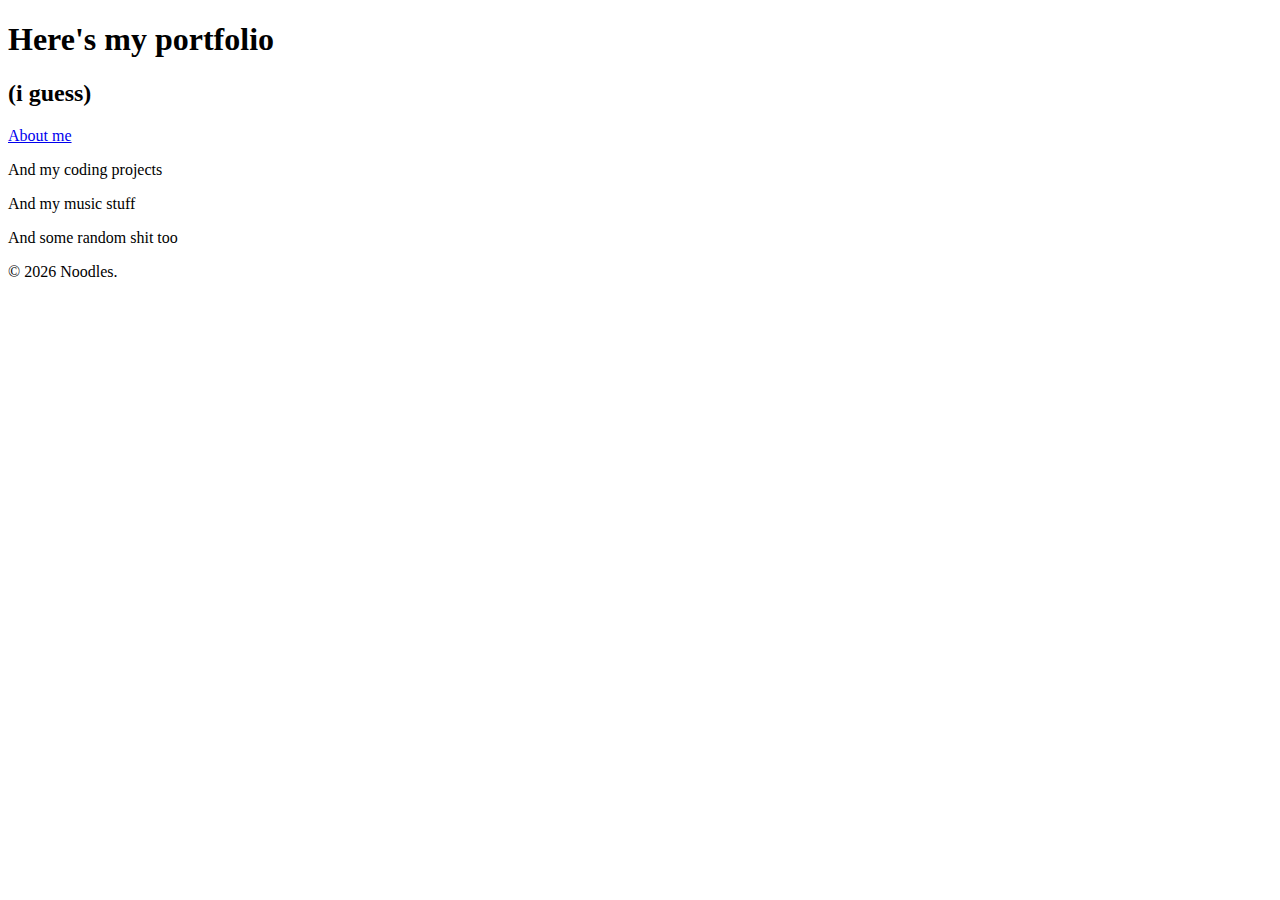
==== index.html @ 85a55f73 "firts things first" ====
<!DOCTYPE html>
<html>

<head>
    <meta charset="UTF-8">
    <title>Portfolio</title>
    <link href="stylesheet.css" rel="stylesheet">
</head>

<body>
    <div class="container">
        <h1>Here's my portfolio</h1>
        <h2>(i guess)</h2>
    </div>

    <p><a href='pages/about.html'>About me</a></p>
    <p>And my coding projects</p>
    <p>And my music stuff</p>
    <p>And some random shit too</p>
    <footer id="foot"></footer>


    <!-- core scripts -->
    <script src="js/mainscript.js"></script>

</body>
</html>
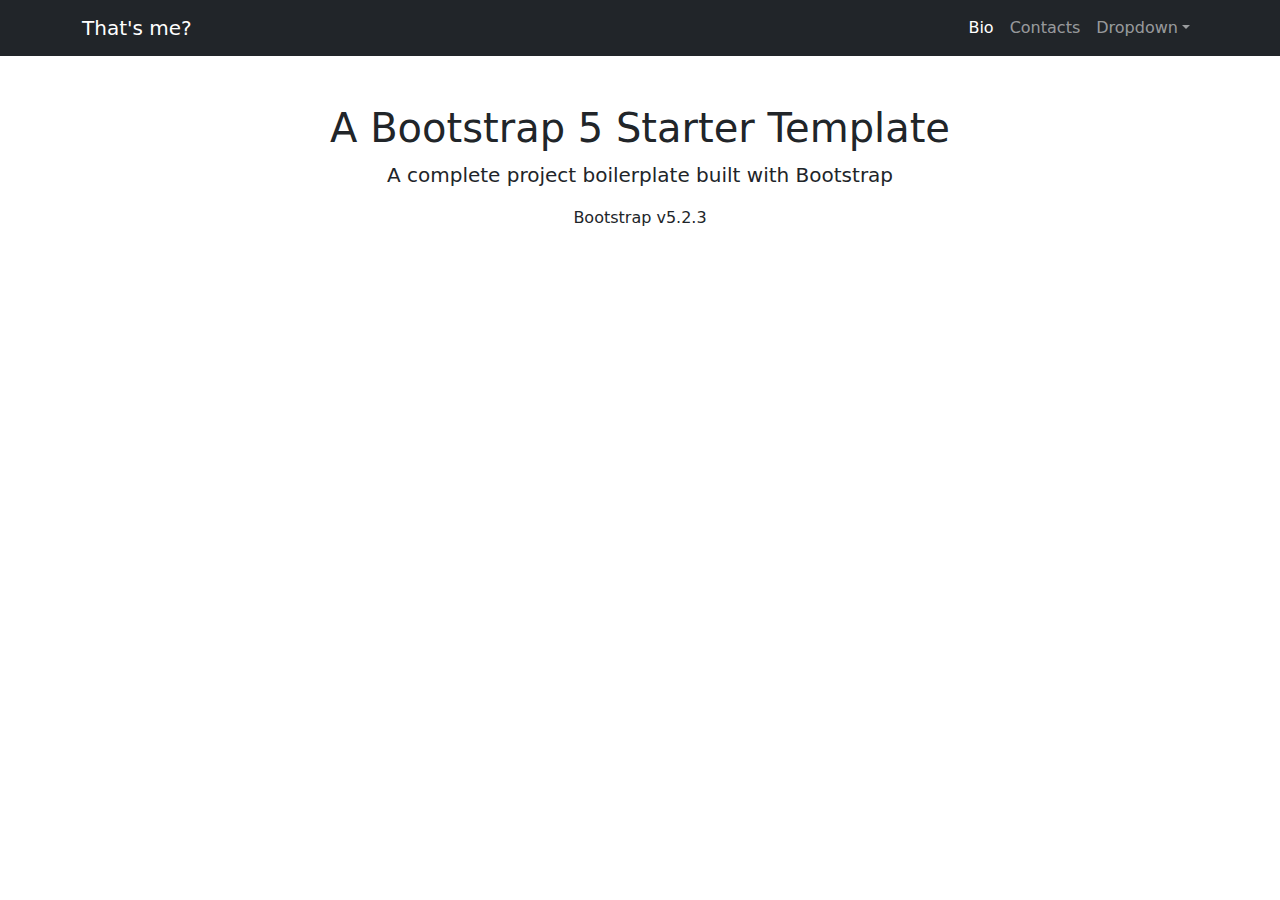
==== commit fc850737: "template" ====
--- a/index.html
+++ b/index.html
@@ -1,27 +1,50 @@
 <!DOCTYPE html>
-<html>
-
-<head>
-    <meta charset="UTF-8">
-    <title>Portfolio</title>
-    <link href="stylesheet.css" rel="stylesheet">
-</head>
-
-<body>
-    <div class="container">
-        <h1>Here's my portfolio</h1>
-        <h2>(i guess)</h2>
-    </div>
-
-    <p><a href='pages/about.html'>About me</a></p>
-    <p>And my coding projects</p>
-    <p>And my music stuff</p>
-    <p>And some random shit too</p>
-    <footer id="foot"></footer>
-
-
-    <!-- core scripts -->
-    <script src="js/mainscript.js"></script>
-
-</body>
-</html>+<html lang="en">
+    <head>
+        <meta charset="utf-8" />
+        <meta name="viewport" content="width=device-width, initial-scale=1, shrink-to-fit=no" />
+        <meta name="description" content="" />
+        <meta name="author" content="" />
+        <title>Bare - Start Bootstrap Template</title>
+        <!-- Favicon-->
+        <link rel="icon" type="image/x-icon" href="assets/favicon.ico" />
+        <!-- Core theme CSS (includes Bootstrap)-->
+        <link href="css/styles.css" rel="stylesheet" />
+    </head>
+    <body>
+        <!-- Responsive navbar-->
+        <nav class="navbar navbar-expand-lg navbar-dark bg-dark">
+            <div class="container">
+                <a class="navbar-brand" href="#">That's me?</a>
+                <button class="navbar-toggler" type="button" data-bs-toggle="collapse" data-bs-target="#navbarSupportedContent" aria-controls="navbarSupportedContent" aria-expanded="false" aria-label="Toggle navigation"><span class="navbar-toggler-icon"></span></button>
+                <div class="collapse navbar-collapse" id="navbarSupportedContent">
+                    <ul class="navbar-nav ms-auto mb-2 mb-lg-0">
+                        <li class="nav-item"><a class="nav-link active" aria-current="page" href="#">Bio</a></li>
+                        <li class="nav-item"><a class="nav-link" href="#">Contacts</a></li>
+                        <li class="nav-item dropdown">
+                            <a class="nav-link dropdown-toggle" id="navbarDropdown" href="#" role="button" data-bs-toggle="dropdown" aria-expanded="false">Dropdown</a>
+                            <ul class="dropdown-menu dropdown-menu-end" aria-labelledby="navbarDropdown">
+                                <li><a class="dropdown-item" href='pages/coding.html'>Coding</a></li>
+                                <li><a class="dropdown-item" href='pages/music.html'>Music/Radio</a></li>
+                                <li><hr class="dropdown-divider" /></li>
+                                <li><a class="dropdown-item" href="#">Something else here</a></li>
+                            </ul>
+                        </li>
+                    </ul>
+                </div>
+            </div>
+        </nav>
+        <!-- Page content-->
+        <div class="container">
+            <div class="text-center mt-5">
+                <h1>A Bootstrap 5 Starter Template</h1>
+                <p class="lead">A complete project boilerplate built with Bootstrap</p>
+                <p>Bootstrap v5.2.3</p>
+            </div>
+        </div>
+        <!-- Bootstrap core JS-->
+        <script src="https://cdn.jsdelivr.net/npm/bootstrap@5.2.3/dist/js/bootstrap.bundle.min.js"></script>
+        <!-- Core theme JS-->
+        <script src="js/scripts.js"></script>
+    </body>
+</html>
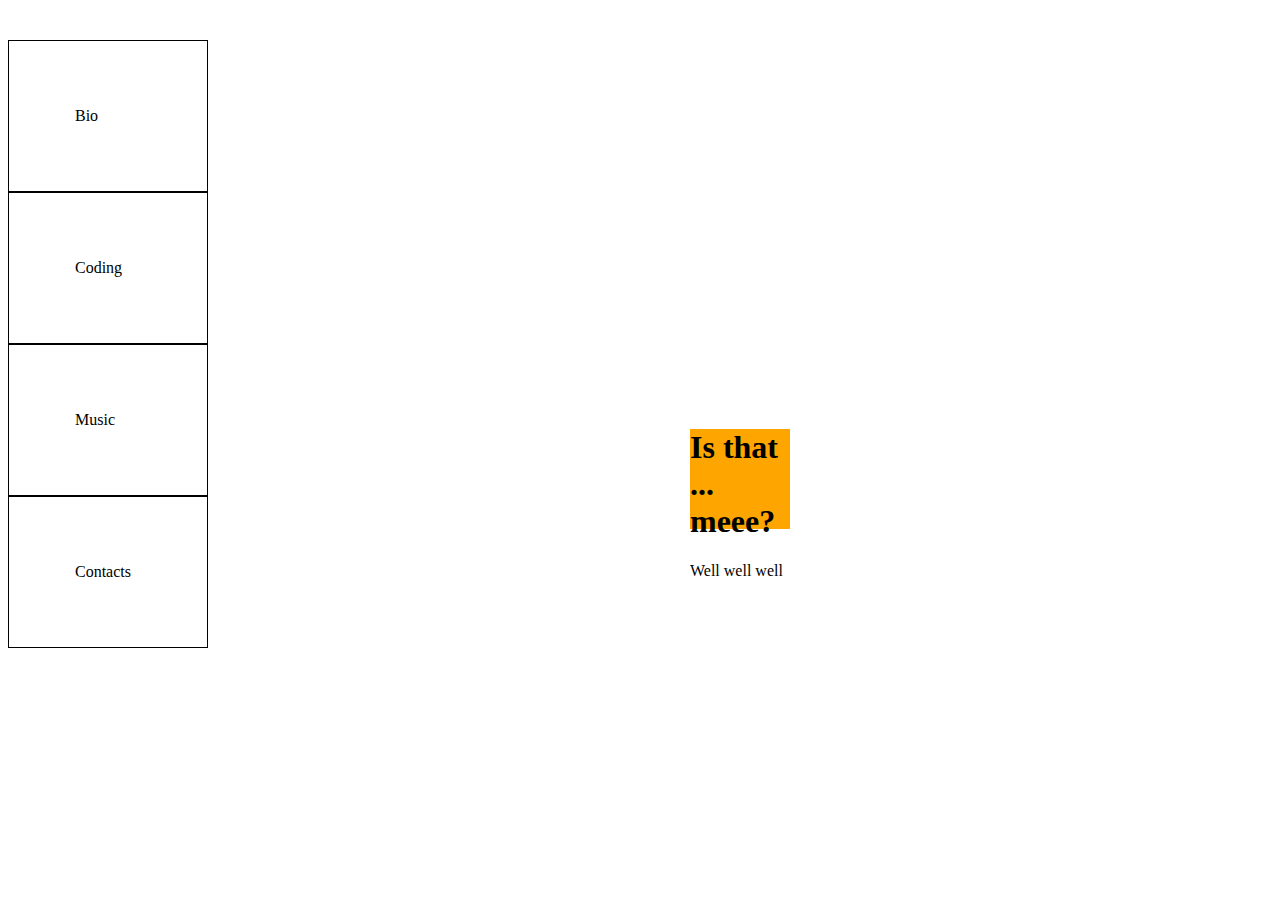
==== commit 5527a7d6: "no template" ====
--- a/index.html
+++ b/index.html
@@ -5,45 +5,29 @@
         <meta name="viewport" content="width=device-width, initial-scale=1, shrink-to-fit=no" />
         <meta name="description" content="" />
         <meta name="author" content="" />
-        <title>Bare - Start Bootstrap Template</title>
+        <title>Portfolio</title>
         <!-- Favicon-->
         <link rel="icon" type="image/x-icon" href="assets/favicon.ico" />
         <!-- Core theme CSS (includes Bootstrap)-->
         <link href="css/styles.css" rel="stylesheet" />
     </head>
     <body>
-        <!-- Responsive navbar-->
-        <nav class="navbar navbar-expand-lg navbar-dark bg-dark">
-            <div class="container">
-                <a class="navbar-brand" href="#">That's me?</a>
-                <button class="navbar-toggler" type="button" data-bs-toggle="collapse" data-bs-target="#navbarSupportedContent" aria-controls="navbarSupportedContent" aria-expanded="false" aria-label="Toggle navigation"><span class="navbar-toggler-icon"></span></button>
-                <div class="collapse navbar-collapse" id="navbarSupportedContent">
-                    <ul class="navbar-nav ms-auto mb-2 mb-lg-0">
-                        <li class="nav-item"><a class="nav-link active" aria-current="page" href="#">Bio</a></li>
-                        <li class="nav-item"><a class="nav-link" href="#">Contacts</a></li>
-                        <li class="nav-item dropdown">
-                            <a class="nav-link dropdown-toggle" id="navbarDropdown" href="#" role="button" data-bs-toggle="dropdown" aria-expanded="false">Dropdown</a>
-                            <ul class="dropdown-menu dropdown-menu-end" aria-labelledby="navbarDropdown">
-                                <li><a class="dropdown-item" href='pages/coding.html'>Coding</a></li>
-                                <li><a class="dropdown-item" href='pages/music.html'>Music/Radio</a></li>
-                                <li><hr class="dropdown-divider" /></li>
-                                <li><a class="dropdown-item" href="#">Something else here</a></li>
-                            </ul>
-                        </li>
-                    </ul>
-                </div>
-            </div>
-        </nav>
+        <!-- Responsive sidebar-->
+        <div class="sidebar">
+            <a href='pages/bio.html'>Bio</a>
+            <a href='pages/coding.html'>Coding</a>
+            <a href='pages/music.html'>Music</a>
+            <a href='pages/contacts.html'>Contacts</a>
+        </div>
+        
         <!-- Page content-->
-        <div class="container">
-            <div class="text-center mt-5">
-                <h1>A Bootstrap 5 Starter Template</h1>
-                <p class="lead">A complete project boilerplate built with Bootstrap</p>
-                <p>Bootstrap v5.2.3</p>
+        <div class="container-parent">
+            <div class="centered-child">
+                <h1>Is that ... meee?</h1>
+                <p>Well well well</p> 
             </div>
         </div>
-        <!-- Bootstrap core JS-->
-        <script src="https://cdn.jsdelivr.net/npm/bootstrap@5.2.3/dist/js/bootstrap.bundle.min.js"></script>
+
         <!-- Core theme JS-->
         <script src="js/scripts.js"></script>
     </body>
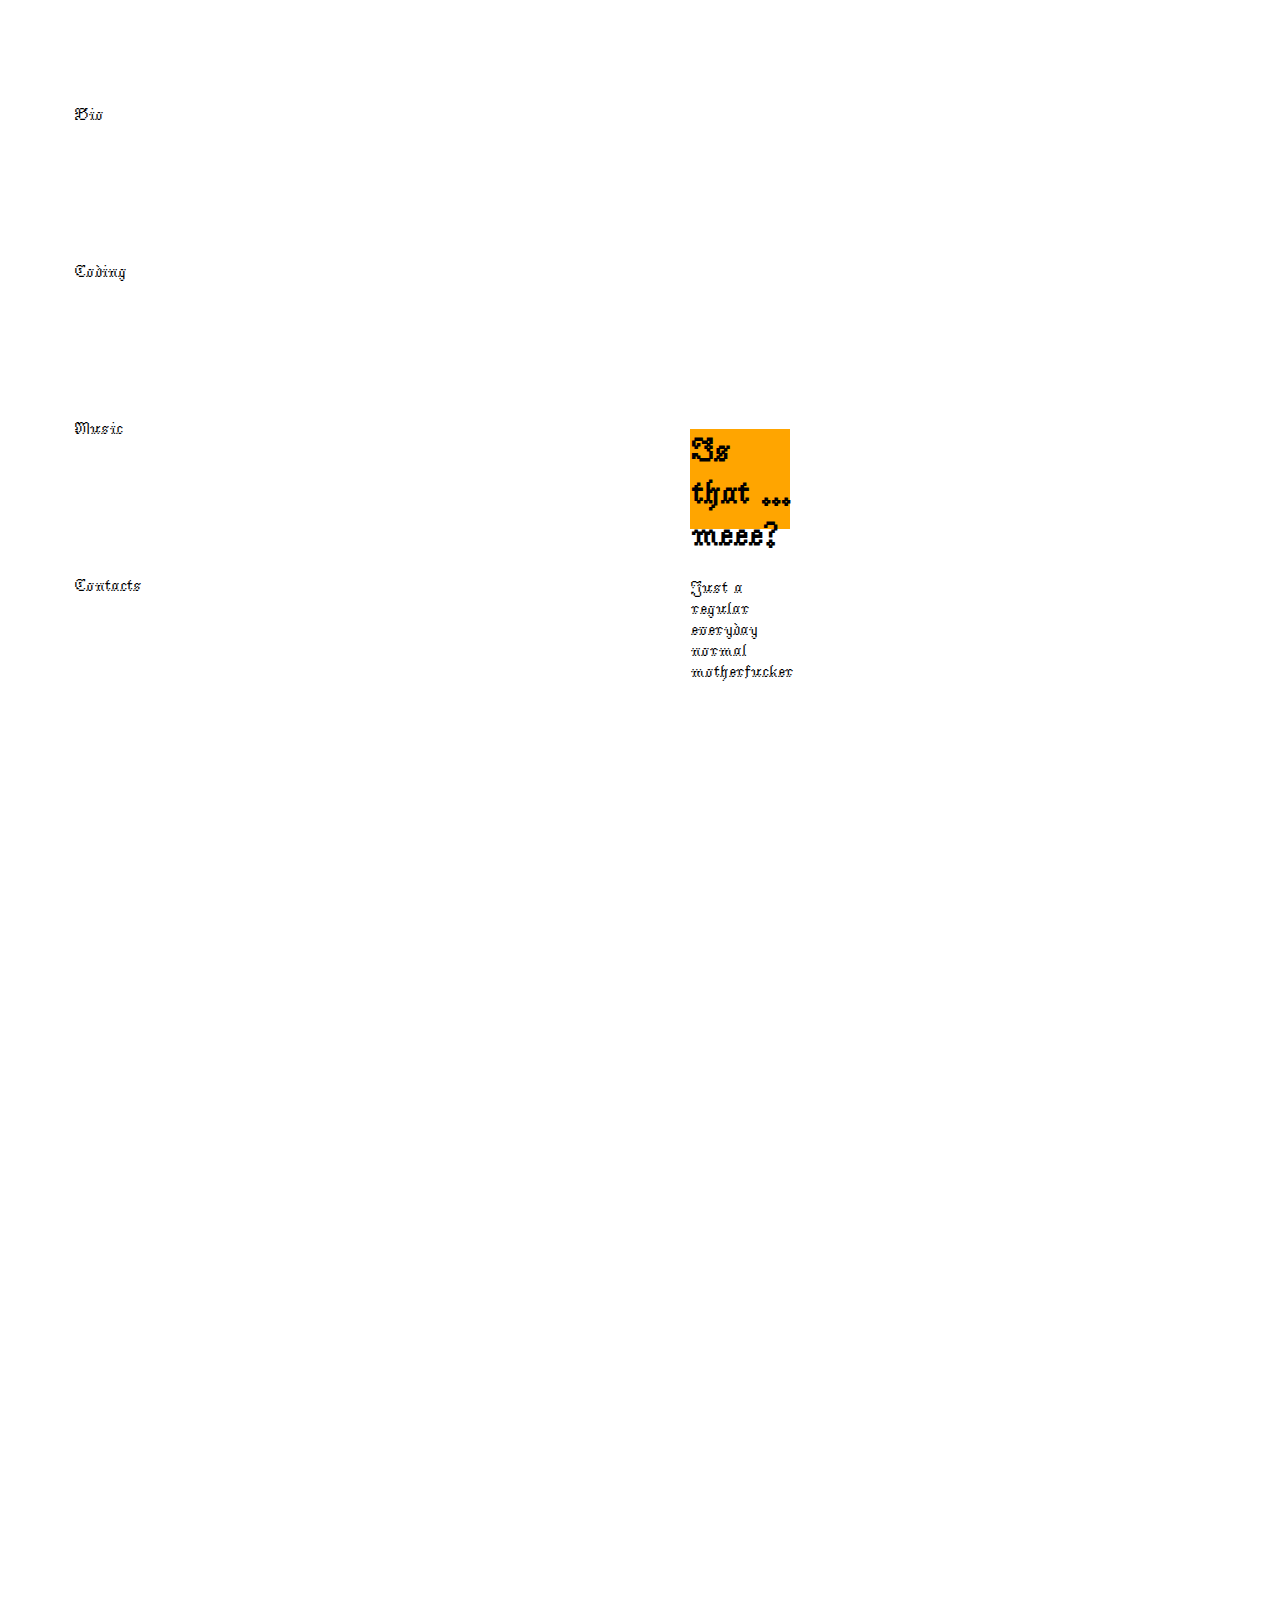
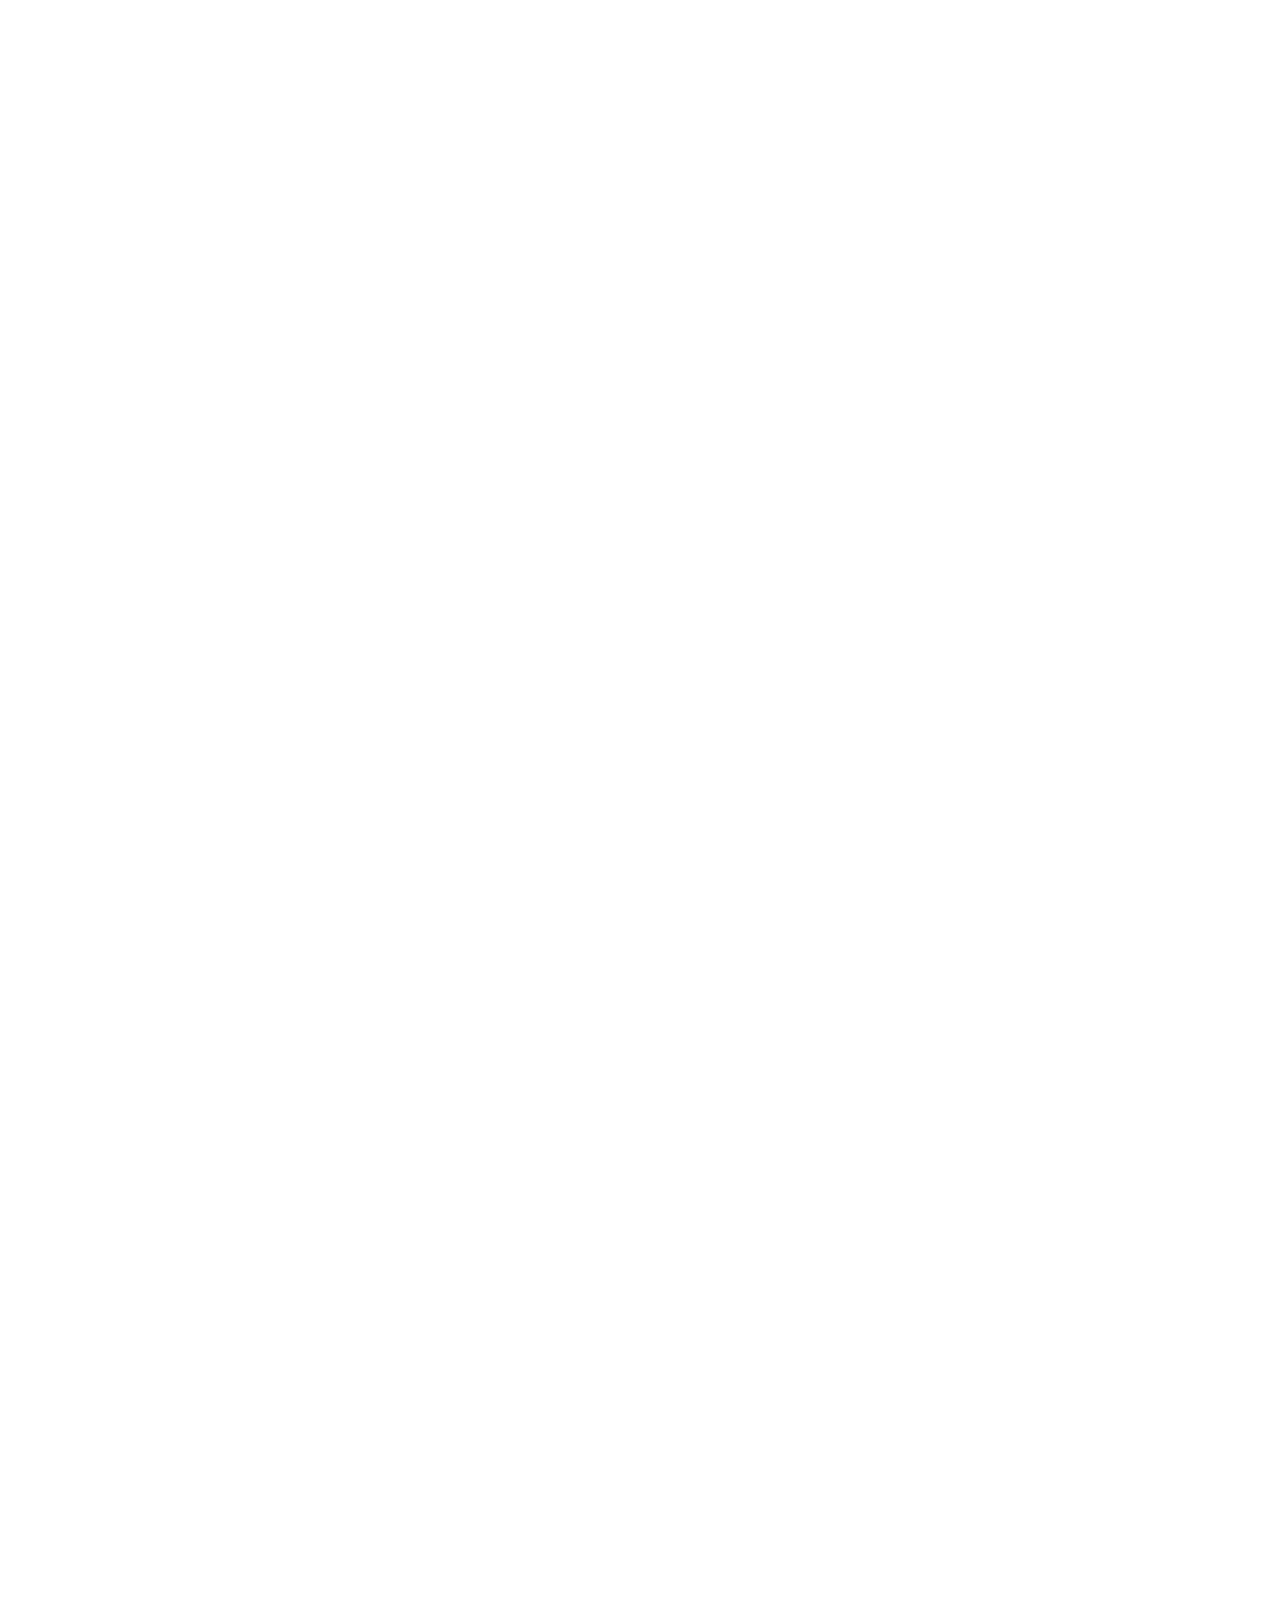
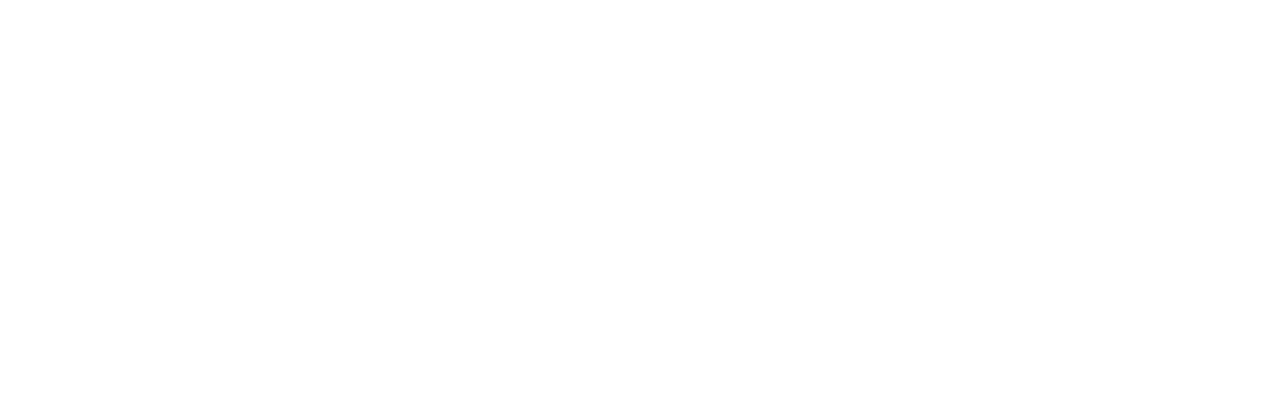
==== commit 00bb88a4: "font, sidebar" ====
--- a/index.html
+++ b/index.html
@@ -6,27 +6,67 @@
         <meta name="description" content="" />
         <meta name="author" content="" />
         <title>Portfolio</title>
-        <!-- Favicon-->
-        <link rel="icon" type="image/x-icon" href="assets/favicon.ico" />
+
         <!-- Core theme CSS (includes Bootstrap)-->
         <link href="css/styles.css" rel="stylesheet" />
+
+        <link rel="preconnect" href="https://fonts.googleapis.com">
+        <link rel="preconnect" href="https://fonts.gstatic.com" crossorigin>
+        <link href="https://fonts.googleapis.com/css2?family=Jacquarda+Bastarda+9&display=swap" rel="stylesheet">
     </head>
+
     <body>
-        <!-- Responsive sidebar-->
+
+        <!-- Responsive sidebar -->
         <div class="sidebar">
-            <a href='pages/bio.html'>Bio</a>
-            <a href='pages/coding.html'>Coding</a>
-            <a href='pages/music.html'>Music</a>
-            <a href='pages/contacts.html'>Contacts</a>
+            <a href='#bio' >Bio</a>
+            <a href='#coding'>Coding</a>
+            <a href='#music'>Music</a>
+            <a href='#contacts'>Contacts</a>
+        </div>
+
+        <!-- Bio section -->
+        <div class="container-parent" id="bio">
+            <div class="centered-child">
+                <h1>Is that ... meee?</h1>
+                <p>Just a regular everyday normal motherfucker</p>
+            </div>
+        </div>
+
+        <!-- Coding section -->
+        <div class="container-parent" id="coding">
+            <div class="centered-child">
+                <h1>About my coding projects</h1>
+                <h2>(i guess)</h2>
+                <ul>
+                    <li>Github repo</li>
+                    <li>The Raven websites</li>
+                    <li>GTA scripting and gaming</li>
+                </ul>
+            </div>
+        </div>
+
+        <!-- Music section -->
+        <div class="container-parent" id="music">
+            <div class="centered-child">
+                <h1>About my music and radio and all ...</h1>
+                <ul>
+                    <li>music</li>
+                    <li>radio</li>
+                </ul>
+            </div>
+        </div>
+
+        <!-- Contacts section -->
+        <div class="container-parent" id="contacts">
+            <div class="centered-child">
+                <h1>About where to find me</h1>
+                <h2>(i guess)</h2>
+            </div>
+    
+            <p>Maybe discord ... twitch ... mail ...</p>
         </div>
         
-        <!-- Page content-->
-        <div class="container-parent">
-            <div class="centered-child">
-                <h1>Is that ... meee?</h1>
-                <p>Well well well</p> 
-            </div>
-        </div>
 
         <!-- Core theme JS-->
         <script src="js/scripts.js"></script>
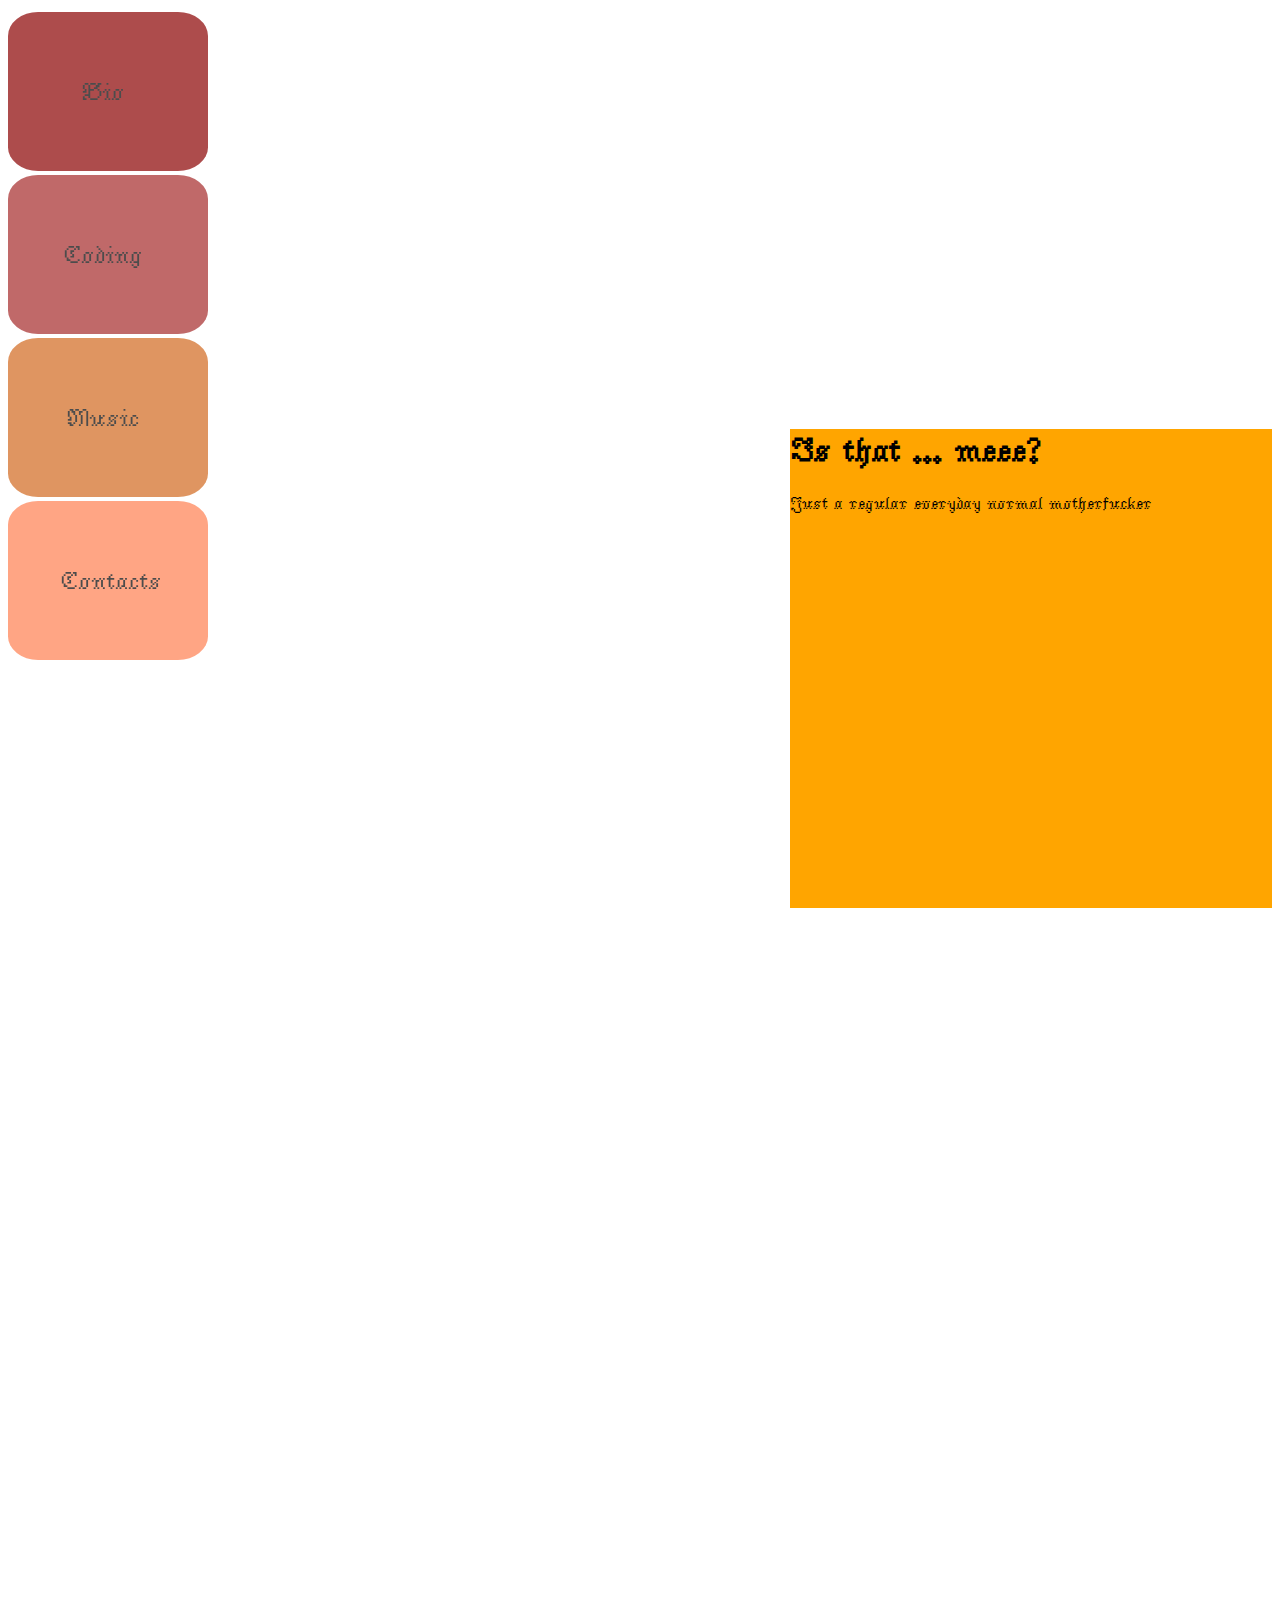
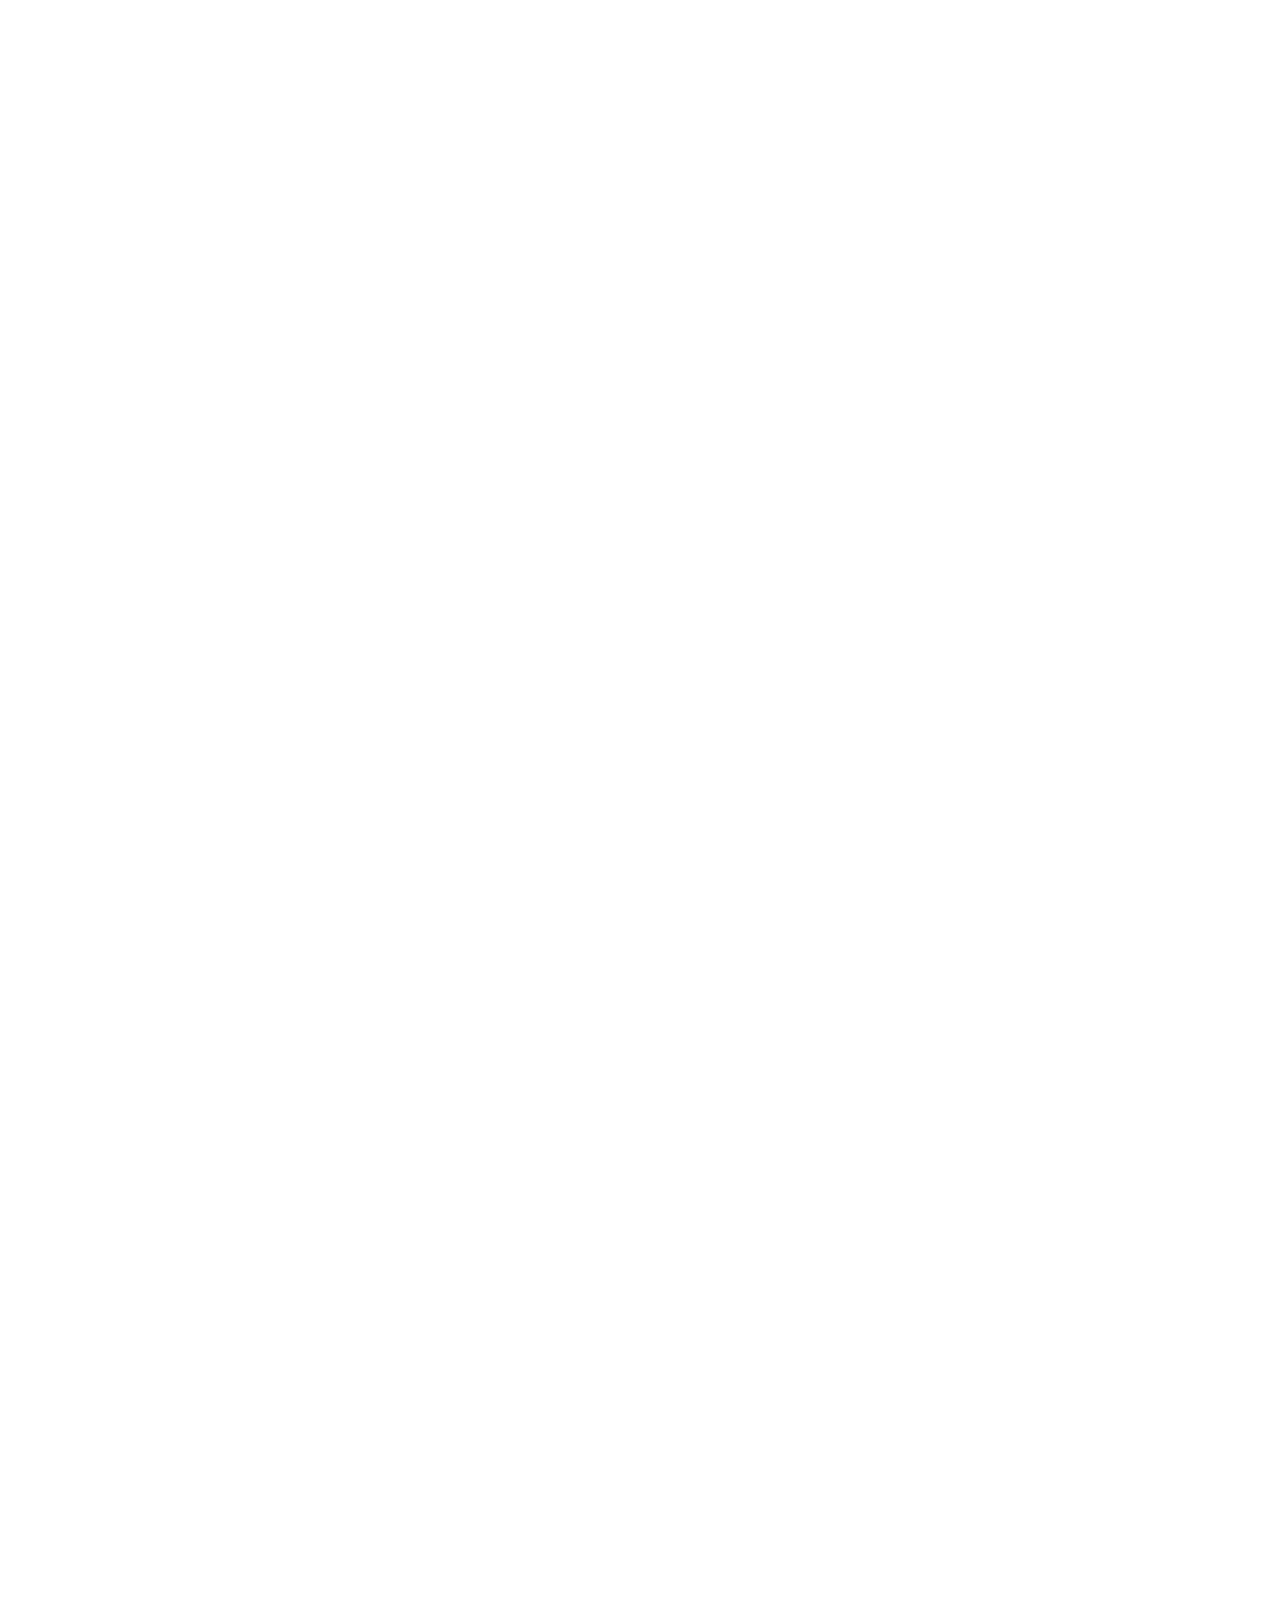
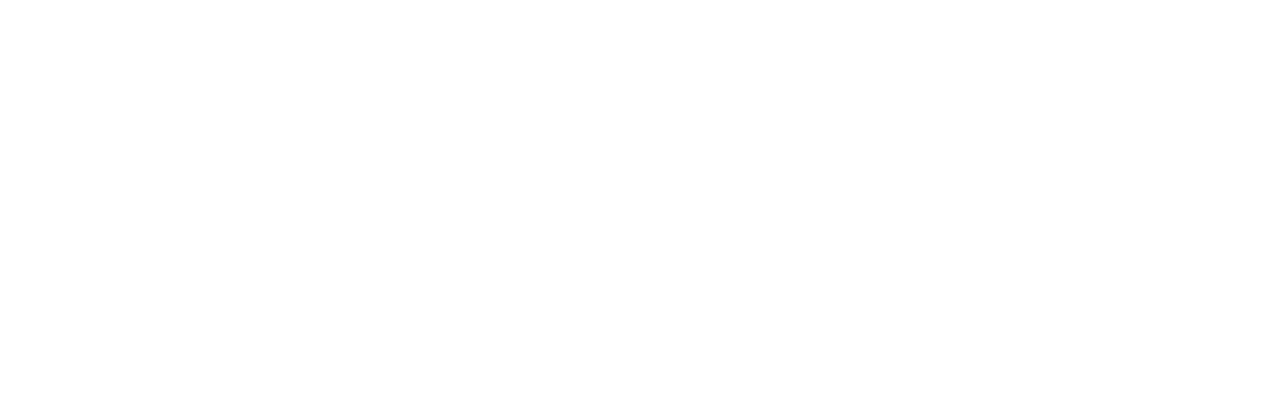
==== commit 70a05d21: "a few css" ====
--- a/index.html
+++ b/index.html
@@ -19,10 +19,10 @@
 
         <!-- Responsive sidebar -->
         <div class="sidebar">
-            <a href='#bio' >Bio</a>
-            <a href='#coding'>Coding</a>
-            <a href='#music'>Music</a>
-            <a href='#contacts'>Contacts</a>
+            <a href='#bio' style="background-color:darkred">Bio</a>
+            <a href='#coding' style="background-color:brown">Coding</a>
+            <a href='#music' style="background-color:chocolate">Music</a>
+            <a href='#contacts' style="background-color:coral">Contacts</a>
         </div>
 
         <!-- Bio section -->
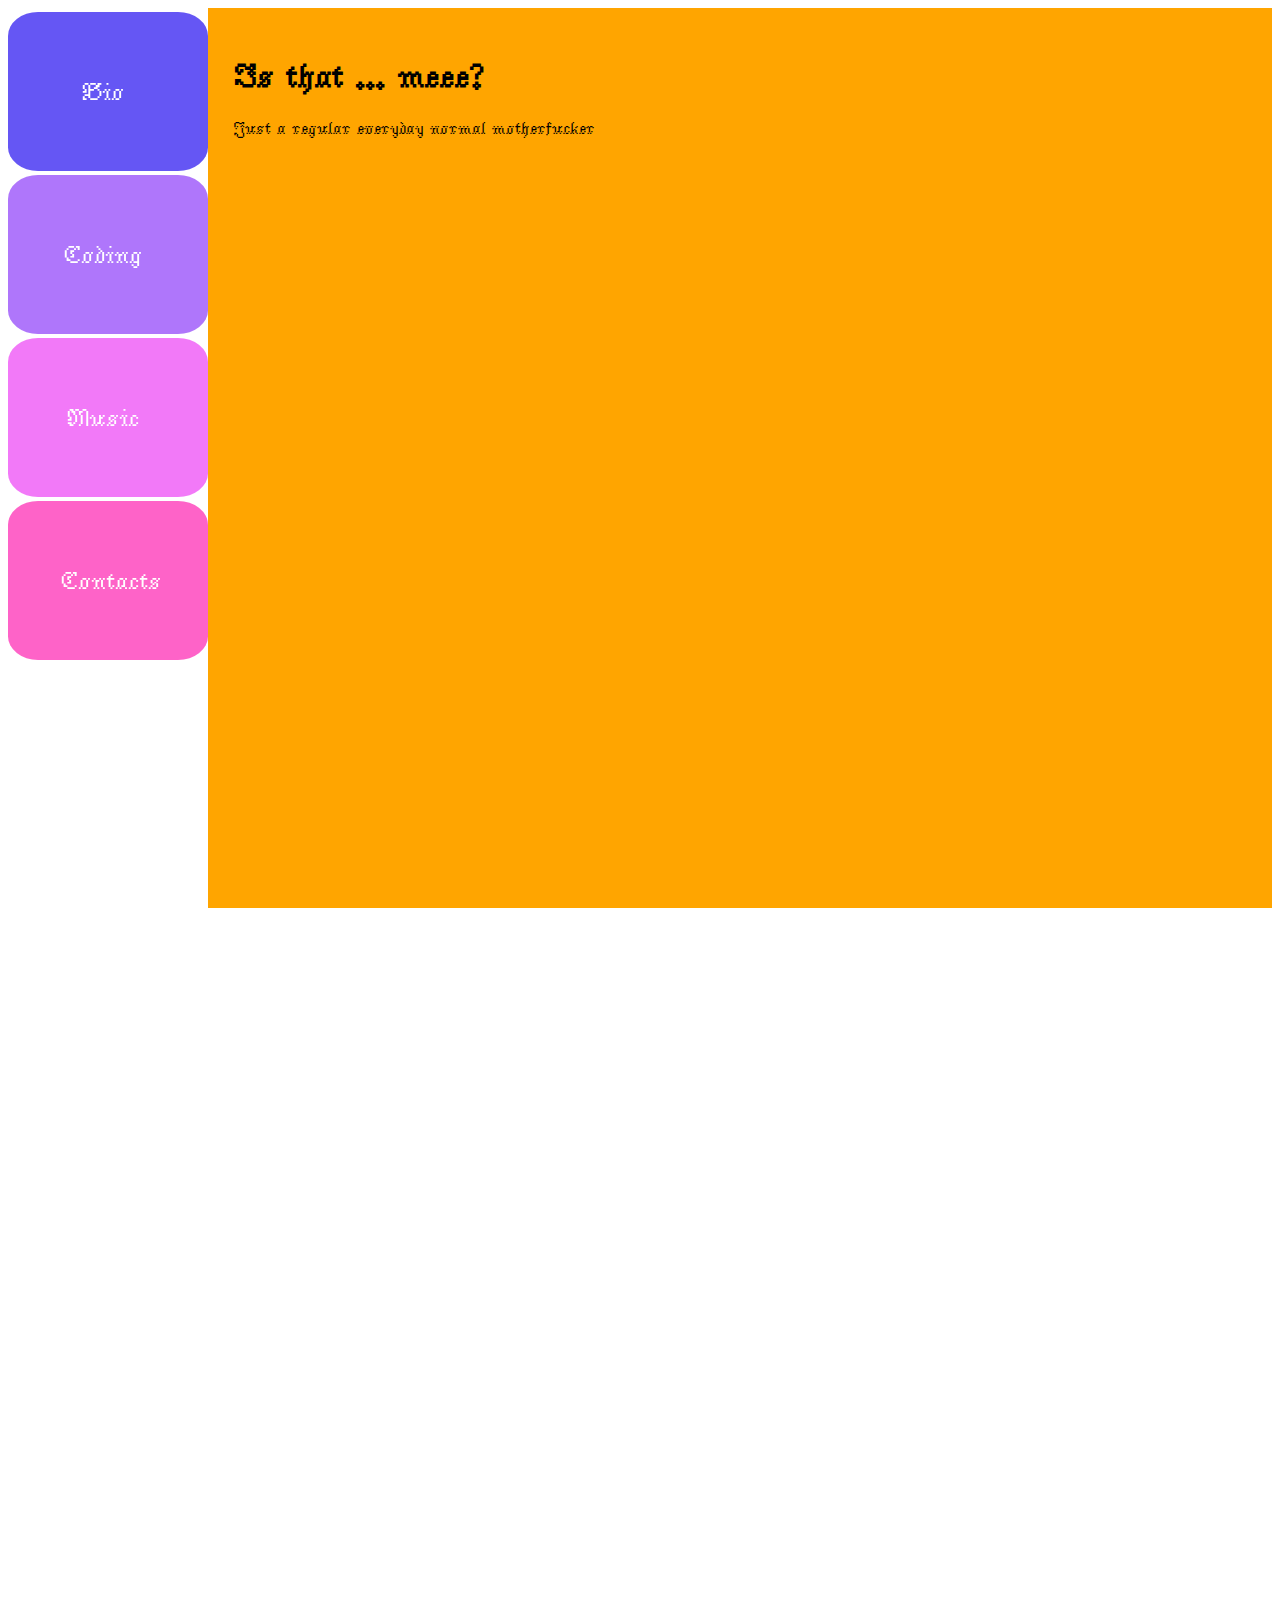
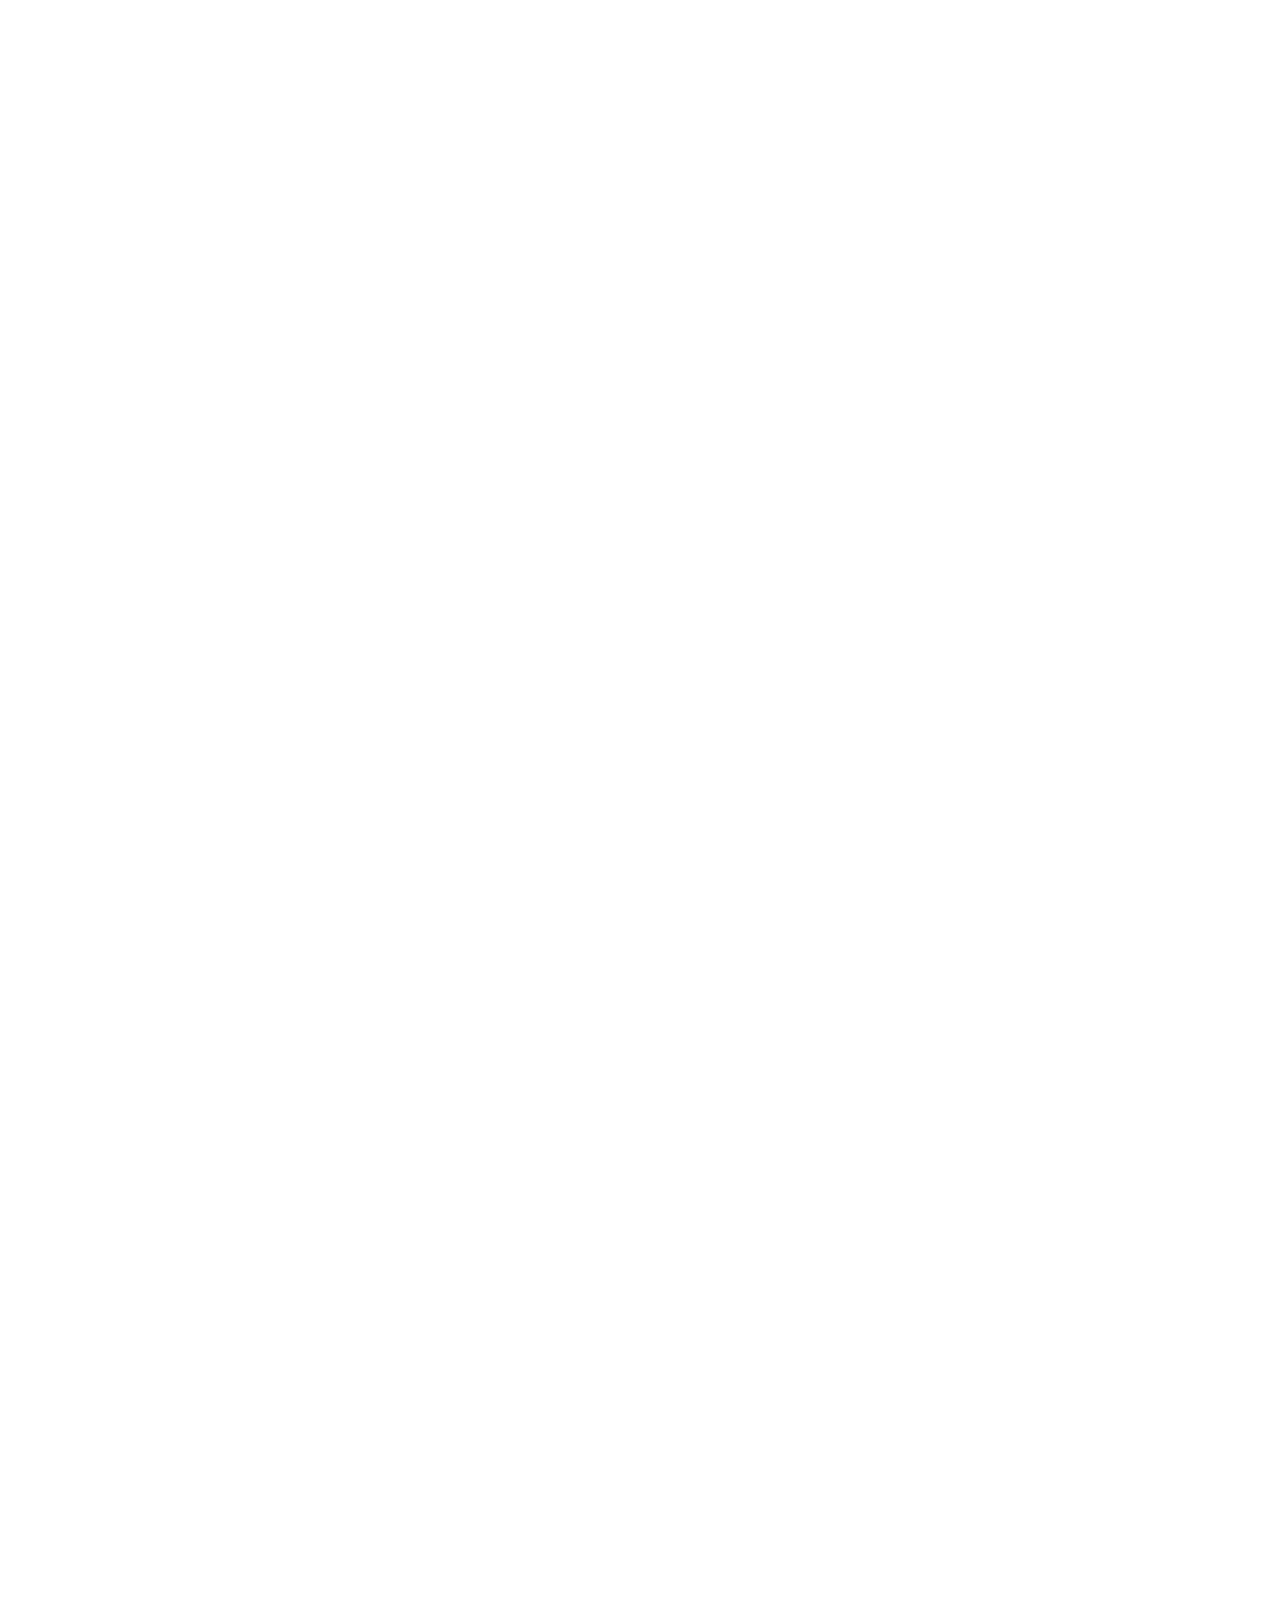
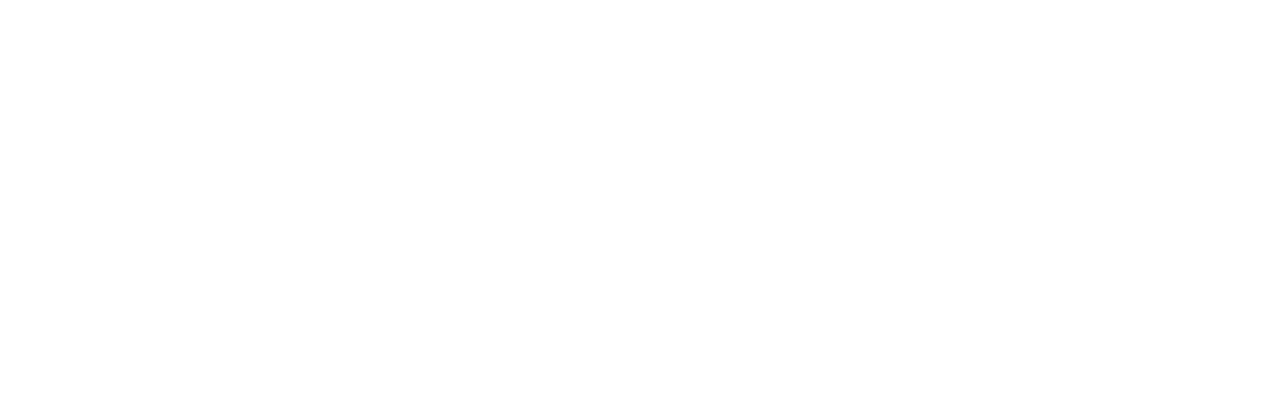
==== commit aa78dbed: "horrible but test" ====
--- a/index.html
+++ b/index.html
@@ -17,12 +17,15 @@
 
     <body>
 
-        <!-- Responsive sidebar -->
+        <!-- Responsive sidebar 
         <div class="sidebar">
-            <a href='#bio' style="background-color:darkred">Bio</a>
-            <a href='#coding' style="background-color:brown">Coding</a>
-            <a href='#music' style="background-color:chocolate">Music</a>
-            <a href='#contacts' style="background-color:coral">Contacts</a>
+            <a href='#bio' style="background: rgba(36, 14, 239, 0.7);">Bio</a>
+            <a href='#coding' style="background:rgba(141, 60, 250, 0.7)">Coding</a>
+            <a href='#music' style="background:rgba(237, 64, 245, 0.7)">Music</a>
+            <a href='#contacts' style="background:rgba(253, 33, 176, 0.7)">Contacts</a>
+        </div>-->
+        <div class="sidebar">
+            <!-- Sidebar content will be loaded dynamically by sidebar.js -->
         </div>
 
         <!-- Bio section -->
